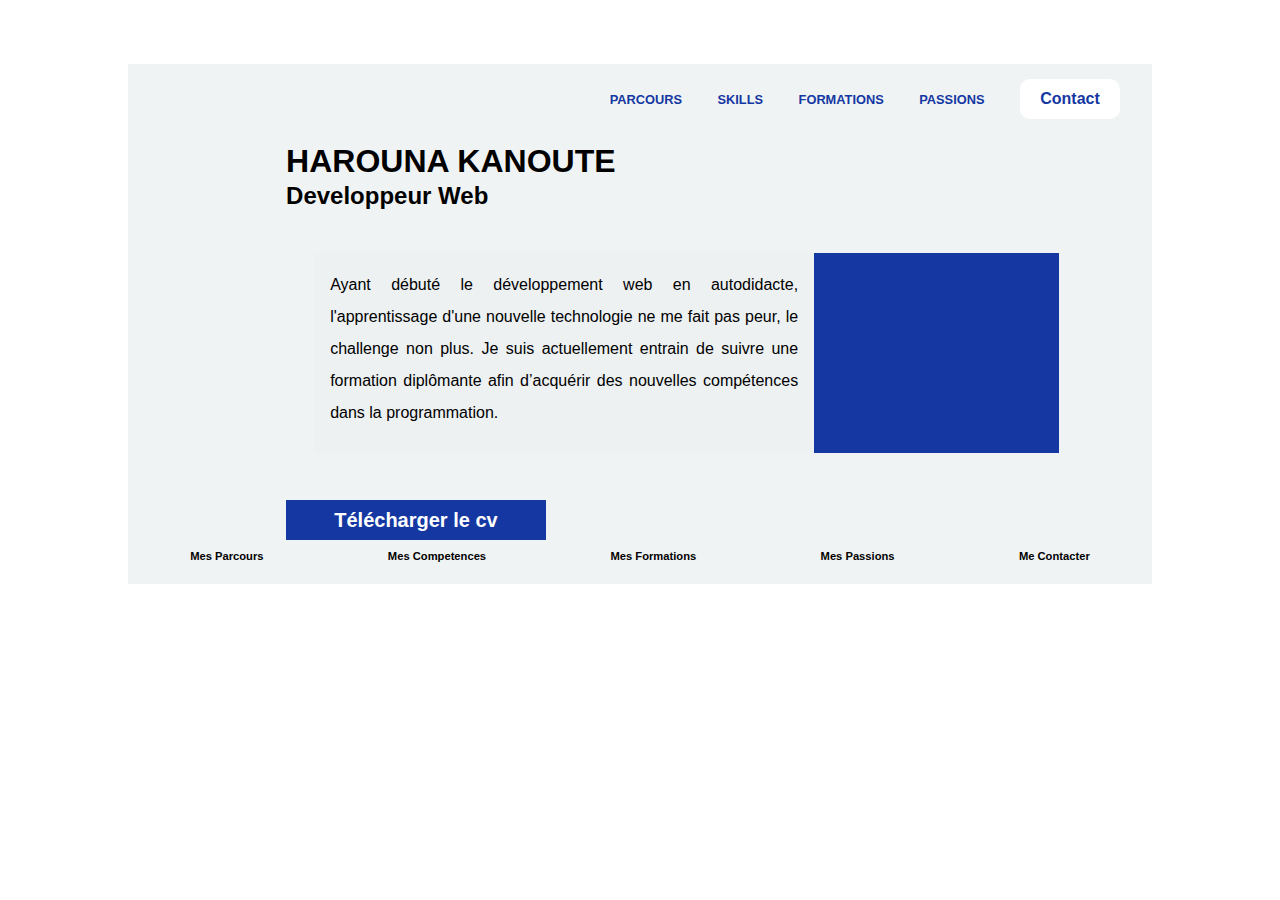
==== index.html @ 9f1d83db "Add files via upload" ====
<!DOCTYPE html>
<html lang="fr">
    <head>
        <meta charset="UTF-8">
        <meta name="viewport" content="width=device-width, initial-scale=1.0">
        <meta http-equiv="X-UA-Compatible" content="ie=edge">
        <link rel="stylesheet" href="style.css">
        <link rel="stylesheet" href="media-query.css">
        <script src="https://code.jquery.com/jquery-3.4.1.min.js" integrity="sha256-CSXorXvZcTkaix6Yvo6HppcZGetbYMGWSFlBw8HfCJo=" crossorigin="anonymous"></script>
        <title>H@rouna Kanoute</title>
        <script src="jquery-3.4.1.min.js"></script>
    </head>
    <body>
        <div id="content-principal">
            <main>
                <header>
                    <a href="index.html" id="logo">HR</a>
                    <div id="menu">
                        <div id="menu-content">
                            <nav class="nav">
                                <ul>
                                    <li><a href="index.html" class="home"></a></li>
                                    <li><a href="#parcours" class="parcours">Parcours</a></li>
                                    <li><a href="skills.html">Skills</a></li>
                                    <li><a href="formation.html" class="formation">Formations</a></li>
                                    <li><a href="passions.html" class="passion" >Passions</a></li>
                                    <button class="contact"><a href="contact.html">Contact</a></button>
                                </ul>
                                <div class="menu-socio">
                                    <a href="#"><img src="asset/facebook.png" alt="logo facebook"/></a>
                                    <a href="https://www.linkedin.com/in/harouna-k/" target="_blank"><img src="asset/link.png" alt="logo linkdine"/></a>
                                    <a href="#"><img src="asset/instant.png" alt="logo instangram"/></a>
                                    <a href="https://github.com/harouna-kanoute" target="blank"><img src="asset/github (1).png" alt="logo github"/></a>
                                </div>
                            </nav>
                        </div>
                        <button id="menu-button">&#9776;</button>
                        <div id="menu-sidebar">
                            <div id="menu-sidebar-header"><img src="asset/mon-img.png" alt="ma photo"></div>
                            <div id="menu-sidebar-body"></div>
                        </div>
                        <div id="menu-overlay"></div>
                    </div>
                </header>

                <!----------------------------------------------------------CONTENTE-------------------------------------->
                
                <div id="content-block">
                    <div class="block-home">
                        <div class="socio">
                            <a href="https://www.linkedin.com/in/harouna-k/" target="blank"><img src="logo/logo-linkedin.png" alt=""></a>
                            <a href="" target="blank"><img src="logo/logo-github.png" alt=""></a>
                            <a href="" target="blank"><img src="logo/logo-facebook.png" alt=""></a>
                        </div>
                        <div class="content-about">
                            <h1>HAROUNA KANOUTE</h1>
                            <h2>Developpeur Web</h2>

                            <div id="content-principal">
                                <div class="content-section firstsection">
                                    <div class="sectionParagraphe">
                                        <p class="para">
                                            Ayant débuté le développement web en autodidacte, l'apprentissage d'une nouvelle technologie ne me fait pas peur, le challenge non plus. Je suis actuellement entrain de suivre une formation diplômante afin d’acquérir des nouvelles compétences dans la programmation.
                                        </p>
                                    </div>
                                    <div class="nextBtn">
                                        <a class="firstfleche" href="#"><img src="logo/icons8-flèche-droite-50.png" alt=""></a>
                                    </div>
                                </div>

                                <div class="content-section secondsection">
                                    <div class="nextBtn">
                                        <a class="secondfleche" href="#"><img src="logo/icons8-flèche-gauche-50.png" alt=""></a>
                                    </div>
                                    <div class="sectionParagraphe">
                                        <p class="para">
                                            Mes diverses expériences professionnelles passées m'ont appris l'autonomie, la proactivité et le goût du travail. Engagé pour mon prochain, j'ai également pu présider une association de développement local et développé des projets de lutte contre le décrochage scolaire.
                                        </p>
                                    </div>
                                </div>
                            </div>

                            <div class="content-btn">
                                <button class="btn downloag"><a href="document/CV.pdf" target="blank">Télécharger le cv</a></button>
                            </div>
                        </div>
                        <div class="content-img">
                            <img src="asset/homme.png" alt="">
                        </div>
                    </div>
                </div>
                            
                <!----------------------------------------------------------CONTENTE-------------------------------------->

                <!----------------------------------------------------------SECTION PAGE-------------------------------------->

                <div class="content-page">
                    <div class="parcours block-page">
                        <img src="asset/for1.png" alt="">
                        <h3>Mes Parcours</h3>
                    </div>
                    <div class="skills block-page">
                        <img src="asset/for1.png" alt="">
                        <h3>Mes Competences</h3>
                    </div>
                    <div class="formation block-page">
                        <img src="asset/for1.png" alt="">
                        <h3>Mes Formations</h3>
                    </div>
                    <div class="passion block-page">
                        <img src="asset/for1.png" alt="">
                        <h3>Mes Passions</h3>
                    </div>
                    <div class="contact block-page">
                        <img src="asset/for1.png" alt="">
                        <h3>Me Contacter</h3>
                    </div>
                </div>
                
                <!----------------------------------------------------------SECTION PAGE-------------------------------------->

            </main>
        </div>
        
        <script src="script.js"></script>
    </body>
</html>
---- style.css ----
* {
  box-sizing: border-box;
  margin: 0;
  padding: 0;
}


body {
  margin: 0;
  font-family: "Futura", Helvetica, sans-serif;
  background: url('asset/tropical-palm-trees-beach-ocean-desktop.jpg');
  background-size: cover;
  background-repeat: no-repeat;
  box-sizing: border-box;
}
main{
  height: 520px;
  box-sizing: border-box;
}
h1, h2{
  margin-top: 15px;
  margin-left: 65px;
  line-height: 20px;
}
p{
  line-height: 20px;
}
#content-principal{
  width: 80%;
  height: 60%;
  margin: 5% 10% 5% 10%;
  background: rgba(236, 240, 241,0.8);
}

html {
  box-sizing: border-box;
}
  
*,
*:before,
*:after {
  box-sizing: inherit;
  padding: 0;
  margin: 0;
  list-style: none;
  text-decoration: none;
}

/*------------------------------------------------------MENU------------------------------------------------------------*/
  
header {
  text-transform: uppercase;
  padding: 16px 0 16px 32px;
  font-size: 0.8em;
  /*box-shadow: 0 1px 16px rgba(0, 0, 0, .4);*/
  display: flex;
  justify-content: space-between;
  align-items: center;
  height: 8vh;
  width: 100%;
  margin: 0;
  /*background: #1437A2;*/
}

#logo, nav, li {
  display: inline-block;
  margin-right: 2.5em;
  font-weight: bold;
}

#logo {
  font-size: 3em;
  vertical-align: center;
  color: white;
  background: url('asset/tropical-palm-trees-beach-ocean-desktop.jpg') no-repeat;
  -webkit-background-clip: text;
  -webkit-text-fill-color: transparent;
}

nav {
  display: inline-block;
  line-height: 48px;
  vertical-align: top;
}

nav ul li a{
  color: #1437A2;
  font-weight: bold;
}

li a, .button {
  text-decoration: none;
  color: #333;
}

.button {
  text-transform: uppercase;
  float: right;
  margin-top: -16px;
  line-height: 84px;
  height: 84px;
  text-decoration: none;
  padding: 0 16px;
}

#global {
  position: absolute;
  z-index: -10;
  top: 0;
  width: 100%;
  height: 100%;
  background: url(images/background.png) center;
  background-size: cover;
}


#menu, #menu-content {
  display: inline;
}

#menu-button {
  display: none;
  cursor: pointer;
  background: none;
  border: none;
  font-size: 30px;
  vertical-align: top;
  padding: 0;
  line-height: 47px;
  float: right;
  margin-right: 32px;
}

#menu-overlay {
  display: none;
  position: fixed;
  z-index: 10;
  top: 0;
  left: 0;
  width: 100%;
  height: 100%;
  background-color: rgba(0, 0, 0, .4);
}

#menu-sidebar {
  display: none;
  position: fixed;
  width: 70%;
  z-index: 20;
  height: 100%;
  top: 0;
  left: 0;
  background-color: #FFF;
  overflow-y: auto;
  transform: translateX(-100%); /* placer à -100 du page*/
  transition: transform .2s ease-out;/* durée de transition*/
}

#menu-sidebar li {
  display: block; /*afficher en block*/
}

#menu-sidebar-header {
  background-color: #7ed6df;
  background-size: cover;
  height: 128px;
  display: flex;
  justify-content: center; /*centrer les contenus*/
  align-items: center; /*centrer les contenus*/
}

#menu-sidebar-header img{
  width: 120px; /* definir la largeur*/
  height: 120px;/*definir la hauteur*/
  border-radius: 100%; /*arrondir le bordure*/
}

#menu-sidebar-body {
  padding: 16px 8px; /*definir une marge interieur*/
}

#menu-sidebar-body .button {
  margin-top: 16px; /*ajouter une marge en haut*/
  text-align: center;
  float: none; /*cacher le bouton*/
  display: block;/*affiche en block*/
  height: auto;
  line-height: inherit; /*espace entre les lignes*/
  padding: 10px;
}

.menu-socio{
  display: none; /*cacher les elements*/
}
nav ul button{
  background: white;
  width: 100px;
  height: 40px;
  border: none;
  border-radius: 10px;
}
nav ul button:hover{
  background: green;
  width: 105px;
  height: 40px;
  border: none;
  border-radius: 10px;
  transition: 3s;
}
nav ul button a{
  font-size: 1.2em;
  font-weight: bold;
  color: #1437A2;
}
/*------------------------------------------------------MENU------------------------------------------------------------*/
  
    
/*------------------------------------------------------home------------------------------------------------------------*/

.block-home{
  box-sizing: border-box;
  display: flex;
  flex-direction: row;
  justify-content: space-around;
  align-items: center;
}
.content-img img{
  width: 70%;
}
.content-about{
  width: 100%;
  display: flex;
  flex-direction: column;
  justify-content: center;
}
.socio{
  width: 10%;
  display: flex;
  flex-direction: column;
  justify-content: space-around;
  align-items: center;
}
.socio img{
  width: 30%;
  margin: 10px;
}
.content-btn{
  display: flex;
  flex-direction: row;
  margin-left: 65px;
  
}
.btn{
  width: 30%;
  height: 40px;
  margin-right: 20px;
  margin-top: 1px;
  border: 0;
  border-radius:  0px;
  font-weight: bold;
  color:white;
  background-color: #1437A2;
}
.btn a{
  color: white;
  text-decoration: none;
  font-weight: bold;
  font-size: 1.5em;
}
.content-section{
  display: flex;
  flex-direction: row;
  justify-content: space-around;
}
.content-section .nextBtn{
  background: #1437A2;
  display: flex;
  justify-content: center;
  align-items: center;
  width: 70%; 
  margin-top: 0;
}
.nextBtn:hover{
  width: 70px;
  display: flex;
  justify-content: center;
  align-items: center;
  transition-delay: 10s;
}
.sectionParagraphe{
  margin: 0;

}
.sectionParagraphe p{
  line-height: 2em;
  text-align: justify;
  padding: 1em;
  background: none;

}
/*------------------------------------------------------home------------------------------------------------------------*/

.content-page{
  display: flex;
  flex-direction: row;
  justify-content: space-around;
  align-items: center;
  margin-top: 5px;
}
.block-page{
  display: flex;
  flex-direction: column;
  justify-content: center;
  align-items: center;
  margin: 5px;
}
.block-page h3{
  font-size: 0.7em;
}
.block-page img{
  width: 30%;
  border-radius: 100%;
}


/*------------------------------------------------------home------------------------------------------------------------*/


/*------------------------------------------------------Parcours------------------------------------------------------------*/
#content-parcours{
  display: flex;
  flex-direction: column;
  justify-content: center;
  margin: 20px;
}
#content-parcours main{
  display: flex;
  flex-direction: row;
  justify-content: space-around;
}
#content-parcours a{
  margin: 20px;
  font-weight: bold;
}
---- media-query.css ----
@media screen and (max-width: 731px) {
    #menu-content {
        display: none;   /* pour cacher la barre de navigation*/
    }

    #menu-button, #menu-sidebar,
    .menu-activated #menu-overlay {
        display: block; /* afficher le menu en block*/
    }

    .menu-activated #menu-sidebar {
        transform: translateX(0);
    }
    #container-pricipal{
        display: flex;
        flex-direction: row;
    }
    li a, .button {
    text-decoration: none; /* enlever les soulignement */
    color: #535c68;
    }

    .menu-socio{
        display: flex;
        flex-direction: row;
        justify-content: center;
        align-items: center;
    }

    .menu-socio img{   
        width: 50px;
        height: 50px;
    }

    aside{
        display: none; /*masquer l'aside*/
    }

    body{
        background: url('asset/background3.png');
        background-size: cover;
        background-repeat: no-repeat;
    }
    main{
        margin: 0px;
        width: 100%;
        background: rgba(236, 240, 241,0.8);
    }

    /*------------------------------------------------------MENU------------------------------------------------------------*/

    /*------------------------------------------------------MENU------------------------------------------------------------*/
    #content-block{
        margin-top: 40px;
    }
    .head-section{
        display: flex;
        flex-direction: column;
        justify-content: space-between;
    }
    .head-section h1{
        font-size: 1.5em;
        margin: 20px auto 5px 10px;
        text-align: justify;
        padding: 10px;
    }
    .head-section h2{
        font-size: 1.5em;
        margin: 20px auto 5px 10px;
        text-align: justify;
        padding: 10px;
        color: azure;
    }
    .block-section{
        display: flex;
        flex-direction: column;
        justify-content: space-between;
        padding: 10px
    }
    
    .block-section section{
        margin: 10px;
    }
    .block-section section p{
        line-height: 30px;
        text-align: justify;
    }
    .content-section{
        background: whitesmoke;
        padding: 10px;
        border-radius: 10px;
    }
}  

/*---------------------------------------------fgf--------------------------*/


@media screen and (max-width: 1024px) {

    #menu-content {
        display: none;   /* pour cacher la barre de navigation*/
    }

    #menu-button, #menu-sidebar,
    .menu-activated #menu-overlay {
        display: block; /* afficher le menu en block*/
    }

    .menu-activated #menu-sidebar {
        transform: translateX(0);
    }
    #container-pricipal{
        display: flex;
        flex-direction: row;
    }
    
    li a, .button {
    text-decoration: none; /* enlever les soulignement */
    color: #535c68;
    }

    .menu-socio{
        display: flex;
        flex-direction: row;
        justify-content: center;
        align-items: center;
    }

    .menu-socio img{   
        width: 30px;
        height: 30px;
        margin-right: 1.5em;
    }
}
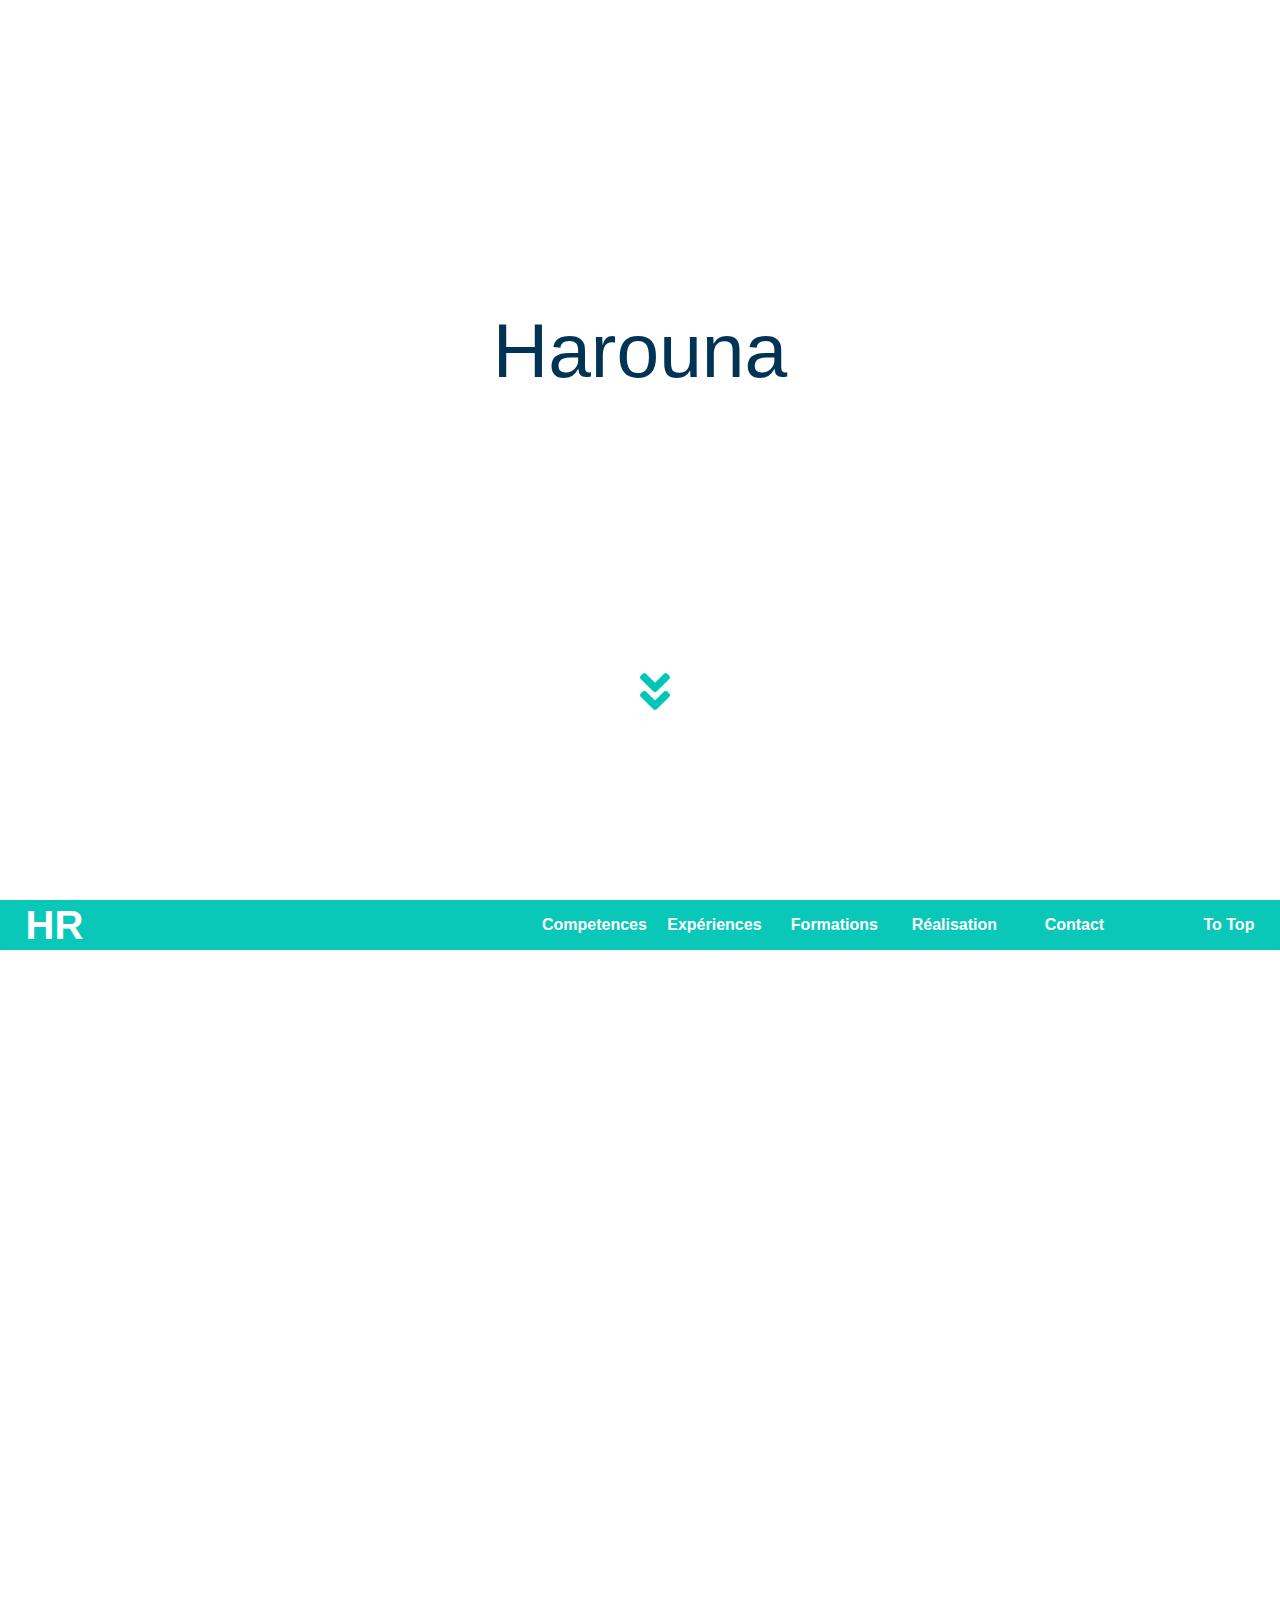
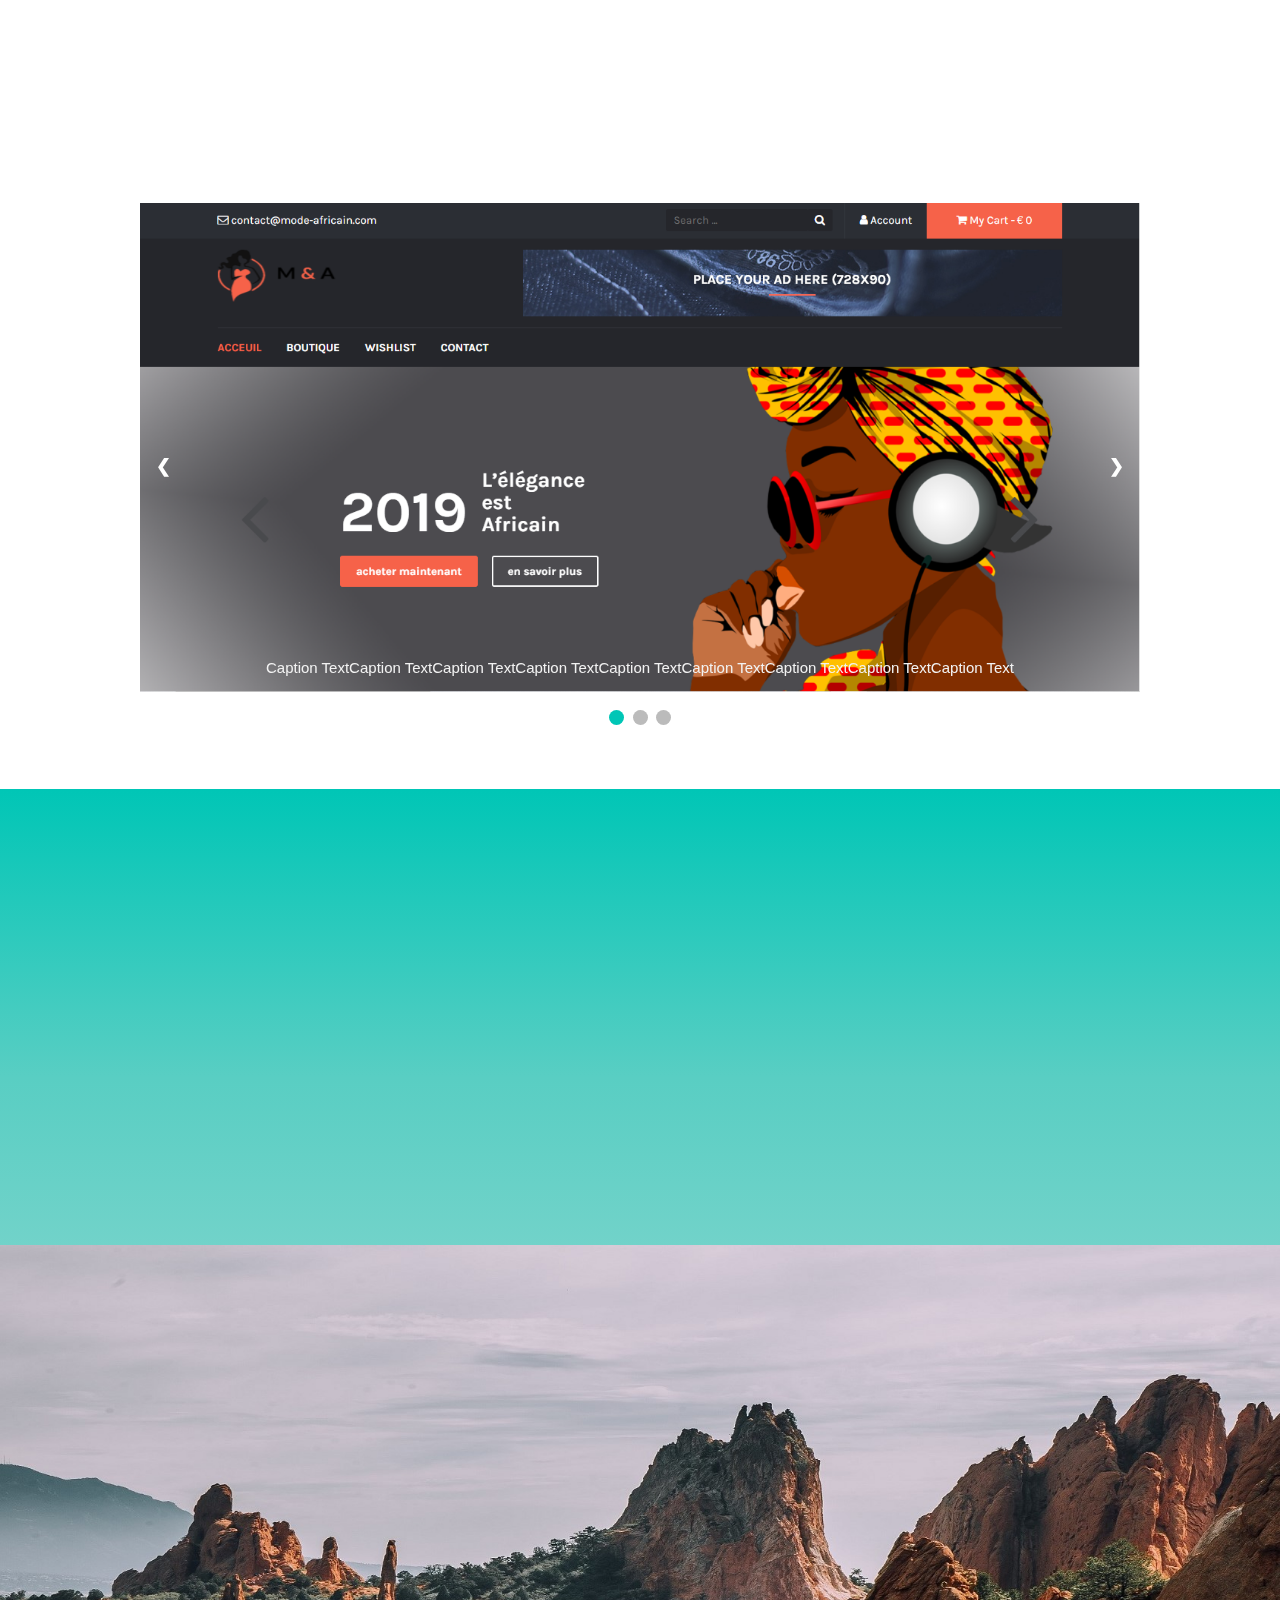
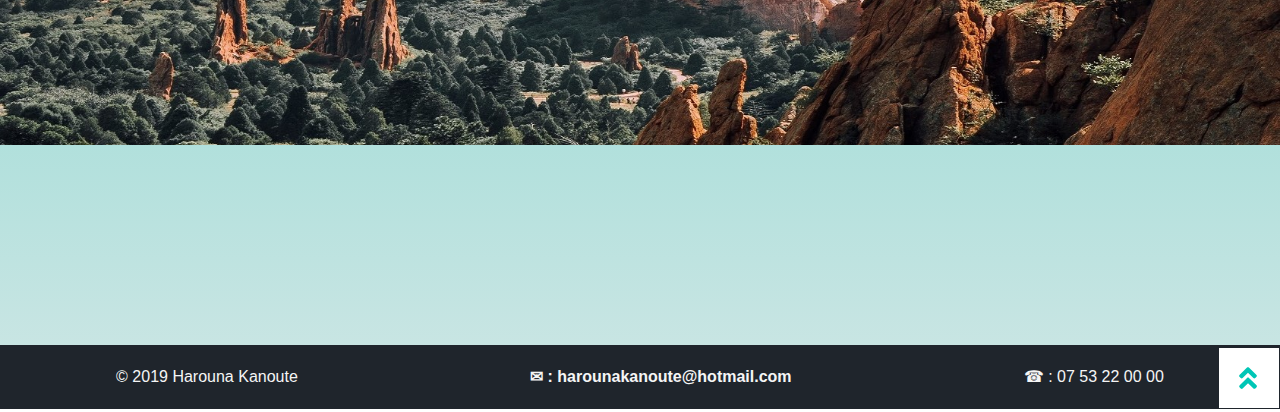
==== commit 9f13832d: "new version" ====
--- a/index.html
+++ b/index.html
@@ -4,124 +4,327 @@
         <meta charset="UTF-8">
         <meta name="viewport" content="width=device-width, initial-scale=1.0">
         <meta http-equiv="X-UA-Compatible" content="ie=edge">
-        <link rel="stylesheet" href="style.css">
-        <link rel="stylesheet" href="media-query.css">
+        <link rel="stylesheet" href="css/style.css">
+        <link rel="stylesheet" href="css/madia-query.css">
+        <link href="https://unpkg.com/aos@2.3.1/dist/aos.css" rel="stylesheet">
         <script src="https://code.jquery.com/jquery-3.4.1.min.js" integrity="sha256-CSXorXvZcTkaix6Yvo6HppcZGetbYMGWSFlBw8HfCJo=" crossorigin="anonymous"></script>
-        <title>H@rouna Kanoute</title>
+        <script src="https://cdn.jsdelivr.net/npm/vue/dist/vue.js"></script>
         <script src="jquery-3.4.1.min.js"></script>
+        <title>Harouna Kanoute</title>
     </head>
-    <body>
-        <div id="content-principal">
-            <main>
-                <header>
-                    <a href="index.html" id="logo">HR</a>
-                    <div id="menu">
-                        <div id="menu-content">
-                            <nav class="nav">
-                                <ul>
-                                    <li><a href="index.html" class="home"></a></li>
-                                    <li><a href="#parcours" class="parcours">Parcours</a></li>
-                                    <li><a href="skills.html">Skills</a></li>
-                                    <li><a href="formation.html" class="formation">Formations</a></li>
-                                    <li><a href="passions.html" class="passion" >Passions</a></li>
-                                    <button class="contact"><a href="contact.html">Contact</a></button>
-                                </ul>
-                                <div class="menu-socio">
-                                    <a href="#"><img src="asset/facebook.png" alt="logo facebook"/></a>
-                                    <a href="https://www.linkedin.com/in/harouna-k/" target="_blank"><img src="asset/link.png" alt="logo linkdine"/></a>
-                                    <a href="#"><img src="asset/instant.png" alt="logo instangram"/></a>
-                                    <a href="https://github.com/harouna-kanoute" target="blank"><img src="asset/github (1).png" alt="logo github"/></a>
-                                </div>
-                            </nav>
-                        </div>
-                        <button id="menu-button">&#9776;</button>
-                        <div id="menu-sidebar">
-                            <div id="menu-sidebar-header"><img src="asset/mon-img.png" alt="ma photo"></div>
-                            <div id="menu-sidebar-body"></div>
-                        </div>
-                        <div id="menu-overlay"></div>
-                    </div>
-                </header>
-
-                <!----------------------------------------------------------CONTENTE-------------------------------------->
+    <body>  
+        <header id="header">
+            <div class="name headerPropos">
+                <h1 data-aos="fade-up" data-aos-offset="300">Harouna</h1>
+                <p data-aos="fade-up" data-aos-offset="200">Developpeur Application Web <br> Front End</p>
+                <a href="#scrollToNav"><img src="icones/Vector.png" alt=""></a>
+            </div>
+        </header>
+        
+        <nav class="navbar one-page-nav" id="scrollToNav">
+            <nav class="wrapper">
+                <div class="logo"><a href="index.html">HR</a></div><!-- Logo -->
+                <input type="checkbox" id="menu-toggle">
+                <label for="menu-toggle" class="label-toggle"></label>
+                </input>
+                <ul id="navigation" class="nav" >            
+                    <a href="#competence" data-scroll="services"><li>Competences</li></a>
+                    <a href="#experience" data-scroll="about"><li>Expériences</li></a>
+                    <a href="#formation" data-scroll="testimonials"><li>Formations</li></a>
+                    <a href="#realistation" data-scroll="testimonials"><li>Réalisation</li></a>
+                    <a href="#contact" data-scroll="contact"><li>Contact</li></a>
+                    <a href="#header"><li class="to-top">To Top</li></a>
+                </ul>
+            </nav>
+        </nav>        
+<!----------------------------------------------------------------------------------------------------------------->
+
+<!----------------------------------------------------------------------------------------------------------------->      
+        
+        <main>
+            <section class="section1">
+                <h2 data-aos="zoom-in" data-aos-offset="100" data-aos-easing="ease-in-sine">A Propos</h2>
+                <div class=" apropos"> 
+                    <div class="profilImg" data-aos="fade-right" data-aos-offset="300" data-aos-easing="ease-in-sine">
+                        <img class="img" src="Asset/imgprofil.jpg" alt="">
+                    </div>
+                    <div data-aos="fade-left" data-aos-offset="300" data-aos-easing="ease-in-sine">
+                        <p>
+                            Ayant débuté le développement web en autodidacte, l'apprentissage d'une nouvelle technologie ne me fait pas peur, le challenge non plus.
+
+                            Actuellement en formation afin de professionnaliser mes compétences, mes expériences passées m'ont appris l'autonomie, la proactivité et le goût du travail.
+                                    
+                            Engagé, j'ai également présidé une association de développement local et développé des projets de lutte contre le décrochage scolaire. 
+                        </p>
+                        <div class="btnContent">
+                            <a href="#contact">Contact</a>
+                            <a href="#contact">Telecharger mon cv</a>
+                        </div>
+                    </div>
+                </div>
+            </section>
+<!----------------------------------------------------------------------------------------------------------------->
+
+<!----------------------------------------------------------------------------------------------------------------->               
+            <section id="competence" class="section2" data-aos="fade-up" data-aos-offset="200">
+                <h2 data-aos="zoom-in" data-aos-offset="100" data-aos-easing="ease-in-sine">Competences</h2>
+                <div class="block-competences">
+                    <div class="front competences" data-aos="fade-right" data-aos-offset="400" data-aos-easing="ease-in-sine">
+                        <img src="icones/front1 (1).gif" alt="">
+                        <div class="competences-text">
+                            <h3>Language</h3>
+                            <span>Html / Css</span><br>
+                            <span>Css</span><br>
+                            <span>JavaScript</span><br>
+                        </div>
+                    </div>
+                    <div class="design competences" data-aos="fade-up" data-aos-offset="100" data-aos-easing="ease-in-sine">
+                        <img src="icones/front1 (2).gif" alt="">
+                        <div class="competences-text">
+                            <h3>Framework / Librairie</h3>
+                            <span>jQuery</span><br>
+                            <span>Vuejs</span><br>
+                            <span>Bootstrap</span><br>
+                            
+                        </div>
+                    </div>
+                    <div class="outils competences" data-aos="fade-left" data-aos-offset="200" data-aos-easing="ease-in-sine">
+                        <img src="icones/outil1.gif" alt="">
+                        <div class="competences-text">
+                            <h3>Outils / Design</h3>
+                            <span>Photoshop</span><br>
+                            <span>Illustrator</span><br>
+                            <span>Figma</span><br>
+                            <span>Git / Github</span><br>
+                        </div>
+                    </div>
+                </div>
+            </section>
+<!----------------------------------------------------------------------------------------------------------------->
+
+<!----------------------------------------------------------------------------------------------------------------->           
+              
+            <section class="section8" id="experience">
+                <h2 data-aos="zoom-in" data-aos-offset="100" data-aos-easing="ease-in-sine">Experiences</h2>
+                <div class="containerCard">
+                    <div class="card2" data-aos="fade-right" data-aos-offset="300" data-aos-easing="ease-in-sine">
+                        <div class="entrepriseInfo">
+                            <h2>Bakhtech</h2>
+                            <p>Stage <span>11 mars - 11 mai 2019</span></p>
+                            <img src="" alt="">
+                            <a href="#">Visitez</a>
+                        </div>
+                        <div class="description">
+                            <p>
+                                Découverte de l'accessibilité Numérique.
+                                Création des sites vitrines, site de vente ligne pour <br> <a href="https://bakhtech.com/" target="blank">Bakhtech</a> <br> <a href="http://dysso.org/" target="blank">Dysso</a> <br> <a href="http://tyresias.fr" target="blank">Tyresias</a> <br><a href="https://www.umoja-shoes.com/" target="blank">Umoja</a>.
+                                
+                            </p>
+                            
+                        </div>
+                    </div>
+                    
+                    <div class="card2" data-aos="fade-left" data-aos-offset="300" data-aos-easing="ease-in-sine">
+                        <div class="entrepriseInfo">
+                            <h2>Nmf Immobilier</h2>
+                            <p>Agent Immobilier <span> Avril 2013 - Aout 2017</span></p>
+                            <img src="" alt="">
+                            <a href="#">Visitez</a>
+                        </div>
+                        <div class="description">
+                            <p>
+                                Réalisation d'un site de vente en ligne pour l'entreprise polonaise KVO Group.
+                                -> Visiter le site.
+                                Spécialisé dans la vente de produits pour bébé.
+                                Site réalisé grâce à Prestashop.
+                                Refonte complète d'un ancien site (design, logo, nom, produits...), import des produits, mise en place des modules de paiement, gestion de la base de données.
+                                Création d'images sous photoshop, retouches, mise en page soignée, respect du thème demandé dans le cahier des charges (couleurs rose et bleue, une vue d'ensemble avec beaucoup de couleurs et pas de surcharge).
+                            </p>
+                            
+                        </div>
+                    </div>
+                </div>
+
+                <div class="containerCard">
+                    <div class="card2" data-aos="fade-right" data-aos-offset="300" data-aos-easing="ease-in-sine">
+                        <div class="entrepriseInfo">
+                            <h2>Studio B5</h2>
+                            <p>Stage <span>11 mars - 11 mai 2019</span></p>
+                            <img src="" alt="">
+                            <a href="#">Visitez</a>
+                        </div>
+                        <div class="description">
+                            <p>Le Lorem Ipsum est simplement du faux texte employé dans la composition et la mise en page avant impression. Le Lorem Ipsum est le faux texte standard de l'imprimerie depuis les années 1500, quand un imprimeur anonyme assembla ensemble des morceaux de texte pour réaliser un livre spécimen de polices de texte.</p>
+                            
+                        </div>
+                    </div>
+                    
+                    <div class="card2" data-aos="fade-left" data-aos-offset="300" data-aos-easing="ease-in-sine">
+                        <div class="entrepriseInfo">
+                            <h2>Agent de saisie</h2>
+                            <p>Stage <span>11 mars - 11 mai 2019</span></p>
+                            <img src="" alt="">
+                            <a href="#">Visitez</a>
+                        </div>
+                        <div class="description">
+                            <p>Le Lorem Ipsum est simplement du faux texte employé dans la composition et la mise en page avant impression. Le Lorem Ipsum est le faux texte standard de l'imprimerie depuis les années 1500, quand un imprimeur anonyme assembla ensemble des morceaux de texte pour réaliser un livre spécimen de polices de texte.</p>
+                            
+                        </div>
+                    </div>
+                </div>
+            </section>
+<!----------------------------------------------------------------------------------------------------------------->
+
+<!----------------------------------------------------------------------------------------------------------------->
+
+            <section class="section7" id="formation">
+                <h2 data-aos="zoom-in" data-aos-offset="100" data-aos-easing="ease-in-sine">Formations</h2>
+                <div class="block-section experience">
+                    <div class="card" data-aos="fade-up" data-aos-offset="100" data-aos-easing="ease-in-sine">
+                        <div>
+                        <img src="icones/formation1.svg" alt="">
+                        </div>
+                        <div class="formation">
+                            <span>Novembre 2018</span>
+                            <span>Juin 2019</span>
+                            <h3>Developpeur Application Web / <strong>CNAM</strong> </h3>
+                            <strong>BAC+1</strong>
+                            <p>Lorem ipsum dolor sit amet consectetur adipisicing elit.</p>
+                        </div>
+                    </div>
+
+                    <div class="card" data-aos="fade-up" data-aos-offset="200" data-aos-easing="ease-in-sine">
+                        <div>
+                            <img src="icones/formation2.svg" alt="">
+                        </div>
+                        <div class="formation">
+                            <span>Septembre 2018</span>
+                            <span>Octobre 2018</span>
+                            <h3>Developpeur Web / SIMPLON</h3>
+                            <strong>ATTESTATION</strong>
+                            <p>Html / Css</p>
+                            <p>Photoshop</p>
+                            <p>Illustrator</p>
+                            <p>Scatch</p>
+                        </div>
+                    </div>
+                    
+                    <div class="card" data-aos="fade-up" data-aos-offset="300" data-aos-easing="ease-in-sine">
+                        <div>
+                            <img src="icones/formation3.svg" alt="">
+                        </div>
+                        <div class="formation">
+                            <span>Avril 2010</span>
+                            <span>Juin 2010</span>
+                            <h3>Mise à Niveau / CLEA</h3>
+                            <strong>ATTESTATION</strong>
+                            <p>Français</p>
+                            <p>Mathematique</p>
+                        </div>
+                    </div>
+                    
+                    <div class="card" data-aos="fade-up" data-aos-offset="400" data-aos-easing="ease-in-sine">
+                        <div>
+                            <img src="icones/formation4.svg" alt="">
+                        </div>
+                        <div class="formation">
+                            <span>Avril 2010</span>
+                            <span>Juin 2010</span>
+                            <h3>Bureautique / CCGD</h3>
+                            <strong>ATTESTATION</strong>
+                            <p>Word</p>
+                            <p>Excel</p>
+                            <p>PowerPoint</p>
+                        </div>
+                    </div>
+                </div>
+            </section>
+<!----------------------------------------------------------------------------------------------------------------->
+
+<!----------------------------------------------------------------------------------------------------------------->
+            <section id="realistation" class="section5">
+                <h2 data-aos="zoom-in" data-aos-offset="100" data-aos-easing="ease-in-sine">REALISATIONS</h2>
+                            
+                <div class="slideshow-container">
+
+                    <div class="mySlides fade">
+                        <div class="numbertext">1 / 3</div>
+                        <img src="Asset/mode-africa.png" style="width:100%">
+                        <div class="text">Caption TextCaption TextCaption TextCaption TextCaption TextCaption TextCaption TextCaption TextCaption Text</div>
+                    </div>
+                    
+                    <div class="mySlides fade">
+                        <div class="numbertext">2 / 3</div>
+                        <img src="Asset/lefalaf.png" style="width:100%">
+                        <div class="text">Caption Two</div>
+                    </div>
+                    
+                    <div class="mySlides fade">
+                        <div class="numbertext">3 / 3</div>
+                        <img src="Asset/nike.png" style="width:100%">
+                        <div class="text">Caption Three</div>
+                    </div>
+                    
+                    <a class="prev" onclick="plusSlides(-1)">&#10094;</a>
+                    <a class="next" onclick="plusSlides(1)">&#10095;</a>
+                    
+                </div>
+                <br>
                 
-                <div id="content-block">
-                    <div class="block-home">
-                        <div class="socio">
-                            <a href="https://www.linkedin.com/in/harouna-k/" target="blank"><img src="logo/logo-linkedin.png" alt=""></a>
-                            <a href="" target="blank"><img src="logo/logo-github.png" alt=""></a>
-                            <a href="" target="blank"><img src="logo/logo-facebook.png" alt=""></a>
-                        </div>
-                        <div class="content-about">
-                            <h1>HAROUNA KANOUTE</h1>
-                            <h2>Developpeur Web</h2>
-
-                            <div id="content-principal">
-                                <div class="content-section firstsection">
-                                    <div class="sectionParagraphe">
-                                        <p class="para">
-                                            Ayant débuté le développement web en autodidacte, l'apprentissage d'une nouvelle technologie ne me fait pas peur, le challenge non plus. Je suis actuellement entrain de suivre une formation diplômante afin d’acquérir des nouvelles compétences dans la programmation.
-                                        </p>
-                                    </div>
-                                    <div class="nextBtn">
-                                        <a class="firstfleche" href="#"><img src="logo/icons8-flèche-droite-50.png" alt=""></a>
-                                    </div>
-                                </div>
-
-                                <div class="content-section secondsection">
-                                    <div class="nextBtn">
-                                        <a class="secondfleche" href="#"><img src="logo/icons8-flèche-gauche-50.png" alt=""></a>
-                                    </div>
-                                    <div class="sectionParagraphe">
-                                        <p class="para">
-                                            Mes diverses expériences professionnelles passées m'ont appris l'autonomie, la proactivité et le goût du travail. Engagé pour mon prochain, j'ai également pu présider une association de développement local et développé des projets de lutte contre le décrochage scolaire.
-                                        </p>
-                                    </div>
-                                </div>
-                            </div>
-
-                            <div class="content-btn">
-                                <button class="btn downloag"><a href="document/CV.pdf" target="blank">Télécharger le cv</a></button>
-                            </div>
-                        </div>
-                        <div class="content-img">
-                            <img src="asset/homme.png" alt="">
-                        </div>
-                    </div>
-                </div>
-                            
-                <!----------------------------------------------------------CONTENTE-------------------------------------->
-
-                <!----------------------------------------------------------SECTION PAGE-------------------------------------->
-
-                <div class="content-page">
-                    <div class="parcours block-page">
-                        <img src="asset/for1.png" alt="">
-                        <h3>Mes Parcours</h3>
-                    </div>
-                    <div class="skills block-page">
-                        <img src="asset/for1.png" alt="">
-                        <h3>Mes Competences</h3>
-                    </div>
-                    <div class="formation block-page">
-                        <img src="asset/for1.png" alt="">
-                        <h3>Mes Formations</h3>
-                    </div>
-                    <div class="passion block-page">
-                        <img src="asset/for1.png" alt="">
-                        <h3>Mes Passions</h3>
-                    </div>
-                    <div class="contact block-page">
-                        <img src="asset/for1.png" alt="">
-                        <h3>Me Contacter</h3>
+                <div style="text-align:center">
+                    <span class="dot" onclick="currentSlide(1)"></span> 
+                    <span class="dot" onclick="currentSlide(2)"></span> 
+                    <span class="dot" onclick="currentSlide(3)"></span> 
+                </div>
+            </section>
+<!----------------------------------------------------------------------------------------------------------------->
+
+<!----------------------------------------------------------------------------------------------------------------->            
+            <section class="section6" id="contact">
+                <h2 data-aos="zoom-in" data-aos-offset="100" data-aos-easing="ease-in-sine">Contact</h2>
+                <div class="entronsContact">
+                    <P data-aos="zoom-in" data-aos-offset="150" data-aos-easing="ease-in-sine">Je suis disponible pour toute réalisation d'un projet ou pour la collaboration à celui-ci.
+                    </P>
+                    <a data-aos="zoom-in" data-aos-offset="200" data-aos-easing="ease-in-sine"  href="#form">Contactez moi</a>
+                </div>
+                <div class="formulaire" id="form">
+                    <form action="" method="post" data-aos="zoom-in" data-aos-offset="100" data-aos-easing="ease-in-sine">
+                        <input type="text" placeholder="Prenom et Nom">
+                        <input type="email" name="" id="" placeholder="Email">
+                        <textarea name="" id="" cols="30" rows="10" placeholder="Tapez votre message"></textarea>
+                        <input class="submit" type="submit" value="Envoyer ">
+                    </form>
+                    <div class="">
+
                     </div>
                 </div>
                 
-                <!----------------------------------------------------------SECTION PAGE-------------------------------------->
-
-            </main>
-        </div>
+                <div class="followMe">
+                    <a data-aos="zoom-in" data-aos-offset="100" data-aos-easing="ease-in-sine" href="https://www.linkedin.com/in/harouna-k/"><img class="iconSocio" src="Asset/linkedin.png" alt="logo linkedin"></a>
+                    <a data-aos="zoom-in" data-aos-offset="120" data-aos-easing="ease-in-sine" href="https://github.com/harouna-kanoute" target="blank"><img class="iconSocio" src="Asset/github1.svg" alt="logo github"></a>
+                    <a data-aos="zoom-in" data-aos-offset="140" data-aos-easing="ease-in-sine" href="https://www.instagram.com/?hl=fr" target="blank"><img class="iconSocio" src="Asset/instagram1.png" alt="logo instagram"></a>
+                    <a data-aos="zoom-in" data-aos-offset="160" data-aos-easing="ease-in-sine" href="https://www.facebook.com/" target="blank"><img class="iconSocio" src="Asset/facebook.png" alt="logo facebook"></a>
+                </div>
+            </section> 
+<!----------------------------------------------------------------------------------------------------------------->
+
+<!----------------------------------------------------------------------------------------------------------------->          
+        </main>
         
-        <script src="script.js"></script>
+        <footer>
+            <div><p>&copy; 2019 <span>Harouna Kanoute</span><p></div>
+            <div><a href="mailto:harounakanoute@hotmail.com"><span>&#9993;</span> :  harounakanoute@hotmail.com</a></div>
+            <div><span>&#9742;</span> :  07 53 22 00 00</a></div>
+            <div class="haut"><a href="#header"><img class="top" src="Asset/Frame.svg" ></a></div>
+        </footer>
+        
+        <script src="script/script.js"></script>
+        <script src="jquery/jquery-3.4.1.min.js"></script>
+        <script src="https://unpkg.com/aos@2.3.1/dist/aos.js"></script>
+
+        <script>
+            AOS.init();
+        </script>
+            
     </body>
 </html>--- a/css/style.css
+++ b/css/style.css
@@ -0,0 +1,1015 @@
+*{
+    margin: 0;
+    padding: 0;
+    position: relative;
+    font-family: sans-serif;
+}
+h1{
+  margin: 1em;
+  text-align: center;
+  font-size: 2em;
+  font-weight: bold;
+  color: #003354;
+  font-weight: 300;
+  display: table;
+  padding-bottom: 0px;
+  position: relative;
+  margin-left : auto;
+  margin-right : auto;
+}
+
+h2{
+  margin: 1em;
+  text-align: center;
+  font-size: 2em;
+  font-weight: bold;
+  color: #003354;
+  font-weight: 300;
+  display: table;
+  padding-bottom: 0px;
+  position: relative;
+  margin-left : auto;
+  margin-right : auto;
+}
+
+h2:after{
+    content: "";
+    position: absolute;
+    width: 50%;
+    height: 1px;
+    bottom: 0;
+    left: 25%;
+    right: 25%;
+    border-bottom: 2px solid #00C6B6;
+}
+h3{
+  margin: 1em;
+}
+h3:after{
+  content: "";
+  position: absolute;
+  width: 20%;
+  height: 1px;
+  bottom: 0;
+  left: 40%;
+  right: 40%;
+  border-bottom: 2px solid #00C6B6;
+}
+/*---------------------name-----------------------------*/
+.name{
+  background-image: url("../Asset/photo.jpg");
+  background-size: cover;
+  background-repeat: no-repeat;
+  width: 100%;
+  height: 100vh;
+  display: flex;
+  flex-direction: column;
+  justify-content: center;
+  align-items: center;
+  line-height: 50px;
+}
+.name h1{
+  text-align: center;
+  font-size: 4.8em;
+  margin: 10px;
+}
+
+.name p {
+  color: #fff;
+  text-align: center;
+  overflow: hidden; /* Ensures the content is not revealed until the animation */
+  border-right: .15em solid white; /* The typwriter cursor */
+  white-space: nowrap; /* Keeps the content on a single line */
+  margin: 50px auto; /* Gives that scrolling effect as the typing happens */
+  letter-spacing: .15em; /* Adjust as needed */
+  font-size: 2em;
+  animation: 
+    typing 3.5s steps(30, end),
+    blink-caret .5s step-end infinite;
+}
+.name  img{
+  width: 30px;
+  position: absolute;
+  bottom: -125px;
+  animation-iteration-count: infinite;
+  animation-duration: 1.5s;
+  animation: bounce 3.6s ease infinite;
+  transform-origin: 50% 50%;
+  transition: 0.6s ease;
+}
+
+@keyframes bounce {
+  0% {
+    transform: translateY(0);
+  }
+  5.55556% {
+    transform: translateY(0);
+  }
+  11.11111% {
+    transform: translateY(0);
+  }
+  22.22222% {
+    transform: translateY(-15px);
+  }
+  27.77778% {
+    transform: translateY(0);
+  }
+  33.33333% {
+    transform: translateY(-15px);
+  }
+  44.44444% {
+    transform: translateY(0);
+  }
+  100% {
+    transform: translateY(0);
+  }
+}
+
+
+/* The typing effect */
+@keyframes typing {
+  from { width: 0 }
+  to { width: 40% }
+}
+
+/* The typewriter cursor effect */
+@keyframes blink-caret {
+  from, to { border-color: transparent }
+  60% { border-color: white }
+}
+/*---------------------name-----------------------------*/
+
+
+/*---------------------NAV-----------------------------*/
+
+.row {
+  display: -webkit-box;
+  display: -ms-flexbox;
+  display: flex;
+  -webkit-box-pack: center;
+  -ms-flex-pack: center;
+  justify-content: center;
+}
+
+
+#divider {
+  height: 200px;
+  background-color: white;
+  display: -webkit-box;
+  display: -ms-flexbox;
+  display: flex;
+  -webkit-box-align: center;
+  -ms-flex-align: center;
+  align-items: center;
+  -webkit-box-pack: center;
+  -ms-flex-pack: center;
+  justify-content: center;
+}
+
+
+/* Typography */
+
+body { 
+font-family: "Open Sans", sans-serif;
+position: relative;
+}
+
+
+/* Header */
+
+header {
+  height: 100vh;
+  display: -webkit-box;
+  display: -ms-flexbox;
+  display: flex;
+  -webkit-box-orient: vertical;
+  -webkit-box-direction: normal;
+  -ms-flex-direction: column;
+  flex-direction: column;
+  -webkit-box-pack: center;
+  -ms-flex-pack: center;
+  justify-content: center;
+  -webkit-box-align: center;
+  -ms-flex-align: center;
+  align-items: center;
+  transition-duration: 5s;
+}
+/* Nav */
+.navbar {
+  background-color: #00C6B6;
+  min-width: 100%; 
+  box-shadow: 0 1px 3px rgba(0,0,0,.06);
+  margin-bottom: 2em;
+  opacity: 0.96;
+  z-index: 9999;
+}
+
+.logo {
+  display: inline-block;
+  height: 50px;
+  font-size: 2.5em;
+  font-weight: bold;
+  color: white;
+}
+
+.wrapper {
+  margin: 0 auto;
+  max-width: 100%;
+  padding: 0 2%;
+}
+
+nav ul{
+  display: -webkit-box;
+  display: -ms-flexbox;
+  display: flex;
+  -webkit-box-pack: end;
+  -ms-flex-pack: end;
+  justify-content: flex-end;
+  list-style-type: none;
+  margin: 0;
+  padding: 0;
+  background-color: #00C6B6;
+}
+  
+nav a {
+    color: white;
+    text-decoration: none;
+}
+
+nav a:hover {
+  color: #192a56;
+  text-decoration: none;        
+}
+
+
+nav li  {
+  display: inline-block;
+  width: 120px;
+  text-align: center;
+}
+
+nav a:hover [class^="fa"] { 
+  color: #e63347;
+  -webkit-transition: all 0.5s ease-out;
+transition: all 0.5s ease-out; 
+}
+
+#menu-toggle {display: none;}
+
+.label-toggle {display: none;}
+
+.wrapper {
+  -webkit-box-align: center;
+  -ms-flex-align: center;
+  align-items: center;
+  display: -webkit-box;
+  display: -ms-flexbox;
+  display: flex;
+  -webkit-box-pack: justify;
+  -ms-flex-pack: justify;
+  justify-content: space-between;
+}
+
+
+.to-top {
+  text-align: right;
+}
+
+/*---------------------NAV-----------------------------*/
+
+/*--------------------------------------------------*/
+
+main{
+  width: 100%;
+ transition-duration: 5s;
+}
+/*--------------------------------------------------*/
+
+/*---------------------Apropos-----------------------------*/
+.section1{
+  margin: 30px auto;
+  display: flex;
+  flex-direction: column;
+  align-items: center;
+  height: 100vh;
+  /* background-image: linear-gradient(to bottom, #00c6b6, #59cec3, #83d6ce, #a7ded9, #c8e5e3); */
+}
+.apropos{
+  display: flex;
+  flex-direction: row;
+  justify-content: space-around;
+  line-height: 30px;
+  width: 80%;
+  height: 100%;
+  margin: 0px;
+  padding: 0px;
+}
+.profilImg .img{
+  width: 315px;
+  height: 354px;
+  border-radius: 100%;
+}
+.apropos div p{
+  padding: 10px 20px;
+  line-height: 40px;
+  word-spacing: 1px;
+  letter-spacing: 1px;;
+  text-align: justify;
+}
+.btnContent{
+  display: flex;
+  flex-direction: row;
+  justify-content: flex-end;
+  align-items: flex-end;
+  width: 100%;
+}
+.btnContent a{
+  color: black;
+  font-weight: bold;
+  font-size: 1em;
+  width: 25%;
+  text-align: center;
+  margin: 20px;
+  padding: 2px;
+  border: none;
+  border-radius: 0.4em;
+}
+.btnContent  a:nth-child(1){
+  background: #00C6B6;
+  color:white;
+}
+.btnContent  a:nth-child(1):hover{
+  transition-duration: 0.5s;
+  box-shadow: 2px 5px 5px -1px rgba(0,0,0,0.75);
+  -webkit-box-shadow: 2px 5px 5px -1px rgba(0,0,0,0.75);
+  -moz-box-shadow: 2px 5px 5px -1px rgba(0,0,0,0.75);
+}
+.btnContent a:nth-child(2){
+  background: #192a56;
+  color: white;
+}
+.btnContent a:nth-child(2):hover{
+  background: #00C6B6;
+  color: white;
+  transition-duration: 0.5s;
+}
+
+/*---------------------Apropos-----------------------------*/
+
+/*------------------------competences-------------------------*/
+
+.section2{
+background-image: url('../Asset/back5.png'), url('../Asset/nat.jpg');
+  /* background-attachment: fixed; */
+  background-size: cover;
+  background-repeat: no-repeat;
+  display: flex;
+  flex-direction: column;
+  width: 100%;
+  height: 100vh;
+  margin: 0;
+  padding: 0;
+}
+.apropos, .experiences,
+.realisations, .formations{
+    display: flex;
+    flex-direction: row;
+    margin: 0px auto;
+    padding-top: 0px;
+}
+
+
+.block-competences{
+  display: flex;
+  margin: 0;
+  padding: 0;
+  flex-direction: row;
+  width: 80%;
+  margin: 10px auto;
+}
+.competences{
+  width: 50%;
+  border-radius: 1em;
+  background: white;
+  margin: 2em;
+  height: 100%;
+  position: relative;
+  display: flex;
+  flex-direction: column;
+  justify-content: space-around;
+  box-shadow: 2px 5px 5px -1px rgba(0,0,0,0.75);
+  -webkit-box-shadow: 2px 5px 5px -1px rgba(0,0,0,0.75);
+  -moz-box-shadow: 2px 5px 5px -1px rgba(0,0,0,0.75);
+}
+.competences:hover{
+	-webkit-animation: shadow-drop-2-br 0.4s cubic-bezier(0.250, 0.460, 0.450, 0.940) both;
+	        animation: shadow-drop-2-br 0.4s cubic-bezier(0.250, 0.460, 0.450, 0.940) both;
+}
+@-webkit-keyframes slide-fwd-center {
+  0% {
+    -webkit-transform: translateZ(0);
+            transform: translateZ(0);
+  }
+  100% {
+    -webkit-transform: translateZ(160px);
+            transform: translateZ(160px);
+  }
+}
+@keyframes slide-fwd-center {
+  0% {
+    -webkit-transform: translateZ(0);
+            transform: translateZ(0);
+  }
+  100% {
+    -webkit-transform: translateZ(160px);
+            transform: translateZ(160px);
+  }
+}
+
+.competences img{
+  width: 20%;
+  position: absolute;
+  left: 40%;
+  right: 40%;
+  top: -20px;
+}
+.competences-text{
+  margin: 2em;
+  height: 12em;
+  text-align: center;
+  line-height: 30px;
+  font-size: 1em;
+}
+.competences-text span{
+  color: black;
+  line-height: 2em;
+  font-size: 1em;
+  position: relative;
+    top: -1px;
+    left: 0;
+    font-size: 70%;
+    font-weight: 300;
+    display: inline-block;
+    padding: 2px 5px 1px;
+    border: 1px solid #ccc;
+    color: gray;
+    margin: 5px 0 0 3px;
+}
+.competences-text span:before{ 
+  content: "";
+    position: absolute;
+    z-index: -1;
+    top: 0;
+    left: 0;
+    right: 0;
+    bottom: 0;
+    background: #1ba39c;
+    transform: scaleX(0);
+    transform-origin: 0 50%;
+    transition-property: transform;
+    transition-duration: .3s;
+    transition-timing-function: ease-out;
+}
+
+/*------------------------competences-------------------------*/
+
+/*------------------------experiences-------------------------*/
+
+
+.section8{
+  width: 100%;
+  padding: 30px 0px;
+  display: flex;
+  flex-direction: column;
+  align-items: center;
+  /* background-image: linear-gradient(to bottom, #00c6b6, #59cec3, #83d6ce, #a7ded9, #c8e5e3); */
+}
+.containerCard{
+  display: flex;
+  flex-direction: row;
+  margin: 30px 50px;
+}
+.card2{
+  display: flex;
+  flex-direction: row;
+  justify-content: space-around;
+  margin: 50px;
+  width: 80%;
+  height:450px;
+  background: white;
+  -webkit-box-shadow: -2px 1px 12px 0px rgba(0,0,0,0.75);
+  -moz-box-shadow: -2px 1px 12px 0px rgba(0,0,0,0.75);
+  box-shadow: -2px 1px 12px 0px rgba(0,0,0,0.75);
+}
+/* .card2:after{
+  content: " ";
+  position: absolute;
+  right: -15px;
+  top: 15px;
+  border-top: 15px solid transparent;
+  border-right: none;
+  border-left: 15px solid white;
+  border-bottom: 15px solid transparent;
+  box-shadow: 5px black;
+} */
+.entrepriseInfo{
+  background: #00C6B6;
+  width: 100%;
+  height: 450px;
+  position: relative;
+}
+.description{
+  width: 100%;
+  height: 450px;
+}
+.card2 .entrepriseInfo > a{
+  text-decoration: none;
+  text-align: center;
+  font-weight: bold;
+  background: #00C6B6;
+  border: 2px solid white;
+  padding: 0px;
+  margin: 0px;
+  color: white;
+  width: 60%;
+  border-radius: 20px;
+  position: absolute;
+  right: 20%;
+  left: 20%;
+  bottom: 80px;
+}
+.card2 .entrepriseInfo > a:hover{
+  text-decoration: none;
+  text-align: center;
+  font-weight: bold;
+  background: #1F252C;
+  border: 4px solid #1F252C;
+  transition-duration: .6s;
+}
+.card2 .entrepriseInfo h2{
+  padding: 5px;
+  text-align: justify;
+  font-size: 1.5em;
+}
+.card2 .entrepriseInfo > p{
+  text-align: center;
+  line-height: 40px;
+  font-size: 1em;
+  font-weight: bold;
+  color: white;
+}
+.card2 .description p{
+  padding: 30px;
+  text-align: justify;
+}
+.card2 .description p > a{
+  color: black;
+  font-weight: bold;
+}
+
+.card2 .entrepriseInfo img{
+  position: absolute;
+  width: 10%;
+  right: 45%px;
+  left: 45%;
+}
+/*------------------------experiences-------------------------*/
+
+/*------------------------formation-------------------------*/
+.section4{
+  display: flex;
+  flex-direction: column;
+  background: url('../Asset/back-pc\ \(2\).jpg');
+  background-size: cover;
+  background-repeat: no-repeat;
+  background-attachment: fixed;
+}
+.dates span, .formation span{
+  margin: 10px 5px;
+  background: #1F252C;
+  color: white;
+  border-radius: 5px 10px 5px 10px;
+  text-align: center;
+  font-weight: bold;
+  padding: 5px;
+  width: 110px; 
+  height: 20px;
+}
+.dates span> h3, a{
+ line-height: 50px;
+ text-decoration: none;
+ font-weight: bold;
+}
+.section4 h2{
+  margin: 1em;
+  text-align: center;
+  font-size: 2em;
+  font-weight: bold;
+  color: white;
+  font-weight: 300;
+  display: table;
+  padding-bottom: 5px;
+  position: relative;
+  margin-left : auto;
+  margin-right : auto;
+}
+
+.section4 h2:after{
+    content: "";
+    position: absolute;
+    width: 50%;
+    height: 1px;
+    bottom: 0;
+    left: 25%;
+    right: 25%;
+    border-bottom: 2px solid white;
+}
+.content-formation{
+  display: flex;
+  flex-direction: row;
+  justify-content: space-around;
+}
+.block-section{
+  width: 100%;
+  height: 200%;
+  margin: 30px;
+  display: flex;
+  justify-content: center;
+  flex-direction: row;
+  /*border: 1px solid #003354; */
+  position: relative;
+}
+.block-section img{
+  position: absolute;
+  width: 30%;
+  left: 35%;
+  right: 35%;
+  top: -40px;
+}
+.formation{
+  padding-top: 70px;
+  text-align: center;
+  line-height: 30px;
+}
+.form1, .form2, .form3, .form4{
+  border-bottom: 3px solid #003354;
+  height: 300px;
+  background: rgba(236, 240, 241,0.8);
+  border-radius: 3em;
+  height: 25em;
+}
+
+.section7{
+  width: 100%;
+  height: 100%;
+  padding: 30px 0px 30px 0px;
+  display: flex;
+  flex-direction: column;
+  align-items: center;
+  justify-content: space-around;
+  background: url('../Asset/back-pc\ \(2\).jpg');
+  background-size: cover;
+  background-repeat: no-repeat;
+  background-attachment: fixed;
+  /* background-image: linear-gradient(to bottom, #00c6b6, #59cec3, #83d6ce, #a7ded9, #c8e5e3); */
+}
+.card{
+  width: 300px;
+  height: 450px;
+  background: white;
+  margin: 20px 10px;
+  border-radius: 8px;
+  -webkit-box-shadow: -2px 1px 12px 0px rgba(0,0,0,0.75);
+  -moz-box-shadow: -2px 1px 12px 0px rgba(0,0,0,0.75);
+  box-shadow: -2px 1px 12px 0px rgba(0,0,0,0.75);
+}
+.card div:nth-child(1) img{
+  width: 30%;
+  position: absolute;
+  margin-top: 40px;
+  padding: 20px;
+}
+.card div:nth-child(1){
+  background: #00C6B6;
+  border-radius: 8px 8px 0px 0px;
+  width: 100%;
+  height: 80px;
+  display: flex;
+  align-items: center;
+  justify-content: center;
+}
+/*.form2{
+  border-bottom: 3px solid #003354;
+  height: 300px;
+  background: rgba(236, 240, 241,0.8);
+  border-radius: 3em;
+}
+.form3{
+  border-bottom: 3px solid #003354;
+  height: 300px;
+  background: rgba(236, 240, 241,0.8);
+  border-radius: 3em;
+}
+.form4{
+  border-bottom: 3px solid #003354;
+  height: 300px;
+  margin-bottom: 90px;
+  background: rgba(236, 240, 241,0.8);
+  border-radius: 3em;
+}*/
+/*------------------------formation-------------------------*/
+
+/*------------------------Realisation-------------------------*/
+
+#realistation{
+  display: flex;
+  flex-direction: column;
+  margin-bottom: 60px;
+}
+.realisation{
+  display: flex;
+  flex-direction: row;
+}
+.realisation div{
+  width: 100%;
+  height: 150px;
+}
+
+* {box-sizing: border-box}
+body {font-family: Verdana, sans-serif; margin:0}
+.mySlides {display: none}
+img {vertical-align: middle;}
+
+/* Slideshow container */
+.slideshow-container {
+  max-width: 1000px;
+  position: relative;
+  margin: auto;
+}
+
+/* Next & previous buttons */
+.prev, .next {
+  cursor: pointer;
+  position: absolute;
+  top: 50%;
+  width: auto;
+  padding: 16px;
+  margin-top: -22px;
+  color: white;
+  font-weight: bold;
+  font-size: 18px;
+  transition: 0.6s ease;
+  border-radius: 0 3px 3px 0;
+  user-select: none;
+}
+
+/* Position the "next button" to the right */
+.next {
+  right: 0;
+  border-radius: 3px 0 0 3px;
+}
+
+/* On hover, add a black background color with a little bit see-through */
+.prev:hover, .next:hover {
+  /* background-color: rgba(0,0,0,0.8); */
+  background-color: #00C6B6;
+}
+
+/* Caption text */
+.text {
+  color: #f2f2f2;
+  font-size: 15px;
+  padding: 8px 12px;
+  position: absolute;
+  bottom: 8px;
+  width: 100%;
+  text-align: center;
+}
+
+/* Number text (1/3 etc) */
+.numbertext {
+  color: #f2f2f2;
+  font-size: 12px;
+  padding: 8px 12px;
+  position: absolute;
+  top: 0;
+}
+
+/* The dots/bullets/indicators */
+.dot {
+  cursor: pointer;
+  height: 15px;
+  width: 15px;
+  margin: 0 2px;
+  background-color: #bbb;
+  border-radius: 50%;
+  display: inline-block;
+  transition: background-color 0.6s ease;
+}
+
+.active, .dot:hover {
+  background-color: #00C6B6;
+}
+
+/* Fading animation */
+.fade {
+  -webkit-animation-name: fade;
+  -webkit-animation-duration: 1.5s;
+  animation-name: fade;
+  animation-duration: 1.5s;
+}
+
+@-webkit-keyframes fade {
+  from {opacity: .4} 
+  to {opacity: 1}
+}
+
+@keyframes fade {
+  from {opacity: .4} 
+  to {opacity: 1}
+}
+
+/* On smaller screens, decrease text size */
+@media only screen and (max-width: 300px) {
+  .prev, .next,.text {font-size: 11px}
+}
+
+/*------------------------Realisation-------------------------*/
+
+
+/*------------------------contact-------------------------*/
+.section6{
+  width: 100%;
+  height: 100%;
+  background-image: linear-gradient(to bottom, #00c6b6, #59cec3, #83d6ce, #a7ded9, #c8e5e3);
+  display: flex;
+  flex-direction: column;
+  justify-content: center;
+  align-items: center;
+}
+.section6 h2{
+  margin: 1em;
+  text-align: center;
+  font-size: 2em;
+  font-weight: bold;
+  color: white;
+  font-weight: 300;
+  display: table;
+  padding-bottom: 5px;
+  position: relative;
+  margin-left : auto;
+  margin-right : auto;
+}
+
+.section6 h2:after{
+  content: "";
+  position: absolute;
+  width: 50%;
+  height: 1px;
+  bottom: 0;
+  left: 25%;
+  right: 25%;
+  border-bottom: 2px solid white;
+}
+.entronsContact{
+  display: flex;
+  flex-direction: column;
+  justify-content: center;
+  align-items: center;
+  height: 350px;
+}
+.entronsContact p{
+  text-align: center;
+  font-size: 2em;
+  color: white;
+  font-weight: bold;
+}
+.entronsContact a{
+  text-decoration: none;
+  text-align: center;
+  font-weight: bold;
+  /* background: #00C6B6; */
+  border: 2px solid white;
+  margin-top: 40px;
+  color: white;
+  width: 15%;
+  border-radius: 10px;
+}
+.formulaire{
+  width: 100%;
+  height: 500px;
+  display: flex;
+  flex-direction: row;
+  background-image: url('../Asset/nat1.jpg');
+  background-repeat: no-repeat;
+  background-size: cover;
+}
+.formulaire div{
+  width: 50%;
+  height: 500PX;
+  background: none;
+}
+form{
+  display: inline-grid;
+  justify-content: center;
+  align-items: center;
+  width: 50%;
+  background: rgba(255, 255, 255,0.9);
+}
+input{
+  margin-top: 15px;
+  height: 50px;
+  width: 25em;
+  padding: 10px;
+  border-top: 0px;
+  border-right: 0px;
+  border-left: 0px;
+  border-bottom: 2px solid #bdc3c7;
+  background: lightgrey;
+  font-weight: bold;
+  border-radius: 20px;
+}
+textarea{
+  margin-top: 15px;
+  width: 100%;
+  border-top: 0px;
+  padding: 10px;
+  border-right: 0px;
+  border-left: 0px;
+  border-bottom: 2px solid #bdc3c7;
+  background: lightgrey;
+  font-weight: bold;
+  border-radius: 20px;
+}
+.submit{
+  border: none;
+  cursor: pointer;
+  background: #00C6B6;
+  color: white;
+  font-weight: bold;
+  padding: 0px;
+  border-radius: 50px;
+}
+.submit:hover{
+  background: #1F252C;
+  transition-duration: 2s;
+}
+.followMe{
+  display: flex;
+  flex-direction: row;
+  justify-content: center;
+  align-items: center;
+  height: 200px;
+}
+.iconSocio{
+  width: 100px;
+  margin: 10px;
+  -webkit-filter: grayscale(100%); /* Chrome, Safari, Opera */
+  filter: grayscale(100%);
+  padding: 20px;
+}
+
+.iconSocio:hover{
+  -webkit-filter: grayscale(0%); /* Chrome, Safari, Opera */
+  filter: grayscale(0%);
+  -webkit-transition:all 2s;
+  transition:all 2s;
+}
+/*------------------------contact-------------------------*/
+footer{
+  margin:0em 0em 0em 0em;
+  width: 100%;
+  height: 4em;
+  display: flex;
+  flex-direction: row;
+  justify-content: space-around;
+  align-items: center;
+  font-size: 1em;
+  color: whitesmoke;
+  background: #1F252C;
+  position: relative;
+  border: none;
+}
+footer a{
+  font-size: 1em;
+  color: whitesmoke;
+}
+
+/*----------------------------------*/
+
+
+.haut{
+  position: absolute;
+  right: 1px;
+  bottom: 1px;
+  width: 60px;
+  height: 60px;
+  background-color: white;
+  display: flex;
+  justify-content: center;
+  align-items: center;
+}
+.top{
+  width: 30%;
+  margin: 20px;
+}--- a/css/madia-query.css
+++ b/css/madia-query.css
@@ -0,0 +1,486 @@
+
+@media screen and (max-width: 768px) {
+    .name p {
+        color: #fff;
+        overflow: hidden;
+        border-right: .15em solid white;
+        white-space: nowrap;
+        margin: 50px auto;
+        letter-spacing: .15em;
+        font-size: 1em;
+        animation: typing 3.5s steps(30, end), blink-caret .5s step-end infinite;
+    }
+    nav ul {
+      background-color: #fffffb;
+      display: block;
+      height: 0;
+      list-style-type: none;
+      opacity: 0;
+      text-align: left;
+      -webkit-transition: all 1s ease;
+      transition: all 1s ease;
+      width: 100%;
+      visibility: hidden;
+      -webkit-box-pack: end;
+      -ms-flex-pack: end;
+      justify-content: flex-end;
+      padding: 0;
+    }
+    
+    nav li {
+      border-bottom: 1px solid #efefef;
+      color: #21252b;
+      display: block;
+      font-size: 1em;
+      width: 100%;
+      padding-top: 1em;
+      padding-bottom: 1em;
+    }
+      
+    nav li:hover {
+        color: #e63347;
+        -webkit-transition: all 0.5s ease-out;
+      transition: all 0.5s ease-out;
+    }
+      
+    nav span {
+      padding-left: 1em;
+    }
+      
+    .to-top {
+      text-align: center;
+    }
+      
+    .logo {
+      margin-left: 0.6em;
+    }     
+    
+  
+    #menu-toggle:checked ~ ul {
+      opacity: 1;
+      height: 100%;
+      visibility: visible;
+    }
+    
+    .label-toggle {
+      background: -webkit-linear-gradient(top, white 0%, white 20%, transparent 20%, transparent 40%, white 40%, white 60%, transparent 60%, transparent 80%, white 80%, white 100%);
+      background: linear-gradient(to bottom, white 0%, white 20%, transparent 20%, transparent 40%, white 40%, white 60%, transparent 60%, transparent 80%, white 80%, white 100%);
+      cursor: pointer;
+      display: block;
+      float: right;
+      height: 20px;
+      margin-top: 1.3em;
+      margin-right: 1em;
+      width: 20px;
+    }
+    
+    .wrapper {
+        display: block;
+    }
+    .section1{
+        display: flex;
+        flex-direction: column;
+        align-items: center;
+        height: 100%;
+        /* background-image: linear-gradient(to bottom, #00c6b6, #59cec3, #83d6ce, #a7ded9, #c8e5e3); */
+    }
+    .section2{
+        background-image: url('../Asset/back5.png'), url('../Asset/nat.jpg');
+        /* background-attachment: fixed; */
+        background-size: cover;
+        background-repeat: no-repeat;
+        display: flex;
+        flex-direction: column;
+        width: 100%;
+        height: 100%;
+        margin: 0;
+        padding: 0;
+    }
+    .section3{
+        background-image: url('../Asset/back.png');
+        background-repeat: no-repeat;
+        background-size: contain;
+        display: flex;
+        flex-direction: column;
+        align-items: center;
+        width: 100%;
+        margin: auto;
+    }
+
+}
+  @media screen and (min-width: 200px) and (max-width: 768px) {
+    .btnContent{
+        display: flex;
+        flex-direction: column;
+        justify-content: center;
+        align-items: center;
+        width: 100%;
+    }
+    .btnContent a{
+        color: black;
+        font-weight: bold;
+        font-size: 1em;
+        width: 60%;
+        text-align: center;
+        margin: 20px;
+        padding: 2px;
+        border: none;
+        border-radius: 0.4em;
+      }
+    .competences, .apropos, .experiences,
+    .realisations, .formations{
+        display: flex;
+        flex-direction: column;
+        align-items: center;
+    }
+    section h2{
+        text-align: center;
+        font-size: 1.5em;
+        font-weight: bold;
+        color: #003354;
+    }
+    section{
+      width: 100%;
+      margin: auto;
+      padding: 0;
+    }
+    
+    /*---------------------------formation-------------------------*/
+    .section5{
+        background: darkgrey;
+    }
+    .content-formation{
+        display: flex;
+        flex-direction: column;
+        justify-content: space-around;
+    }
+    .block-section{
+        width: 90%;
+        margin: 70px auto;
+        /*border: 1px solid #003354; */
+        position: relative;
+        background: whitesmoke;
+    }
+    .block-section img{
+        position: absolute;
+        width: 30%;
+        left: 35%;
+        right: 35%;
+        top: -50px;
+    }
+    .formation{
+        padding-top: 70px;
+        text-align: center;
+        line-height: 30px;
+    }
+    /*-------------------------formation-------------------------*/
+
+    /*------------------------competences-------------------------*/
+    
+    .block-competences{
+        display: flex;
+        flex-direction: column;
+        align-items: center;
+        margin-top: 50px;
+    }
+    .competences{
+        width: 90%;
+        height: 60vh;
+        margin: 50px auto;
+        position: relative;
+    }
+    .competences img{
+        width: 25%;
+        position: absolute;
+        width: 30%;
+        left: 35%;
+        right: 35%;
+        top: -50px;
+    }
+    .competences-text{
+        text-align: center;
+        line-height: 30px;
+        font-size: 1em;
+    }
+
+/*-------------------------competences-------------------------*/
+   
+
+/*-------------------------experiences-------------------------*/
+
+.section8{
+    width: 100%;
+    padding: 30px 0px;
+    display: flex;
+    flex-direction: column;
+    align-items: center;
+    /* background-image: linear-gradient(to bottom, #00c6b6, #59cec3, #83d6ce, #a7ded9, #c8e5e3); */
+  }
+  .containerCard{
+    display: flex;
+    flex-direction: column;
+    justify-content: space-around;
+    align-items: center;
+    margin: 0px 10px;
+  }
+  .card2 {
+    display: flex;
+    flex-direction: column;
+    justify-content: space-around;
+    margin: 15px auto;
+    width: 90%;
+    height: 615px;
+    background: white;
+    -webkit-box-shadow: -2px 1px 12px 0px rgba(0,0,0,0.75);
+    -moz-box-shadow: -2px 1px 12px 0px rgba(0,0,0,0.75);
+    box-shadow: -2px 1px 12px 0px rgba(0,0,0,0.75);
+}
+.entrepriseInfo{
+    background: #00C6B6;
+    width: 100%;
+    height: 450px;
+    position: relative;
+}
+.description{
+    width: 100%;
+    height: 500px;
+}
+.block-section{
+    width: 100%;
+    height: 200%;
+    margin: 30px;
+    display: flex;
+    justify-content: center;
+    flex-direction: column;
+    align-items: center;
+    /*border: 1px solid #003354; */
+    position: relative;
+}
+  /* .card2:after{
+    content: " ";
+    position: absolute;
+    right: -15px;
+    top: 15px;
+    border-top: 15px solid transparent;
+    border-right: none;
+    border-left: 15px solid white;
+    border-bottom: 15px solid transparent;
+    box-shadow: 5px black;
+  } */
+  .card2 .entrepriseInfo > a{
+    text-decoration: none;
+    text-align: center;
+    font-weight: bold;
+    background: #00C6B6;
+    border: 2px solid white;
+    padding: 0px;
+    margin: 0px;
+    color: white;
+    width: 60%;
+    border-radius: 20px;
+    position: absolute;
+    right: 20%;
+    left: 20%;
+    bottom: 20px;
+  }
+  .card2 .entrepriseInfo > a:hover{
+    text-decoration: none;
+    text-align: center;
+    font-weight: bold;
+    background: #1F252C;
+    border: 4px solid #1F252C;
+    transition-duration: .6s;
+  }
+  .card2 .entrepriseInfo h2{
+    padding: 5px;
+    text-align: justify;
+    font-size: 1.5em;
+  }
+  .card2 .entrepriseInfo > p{
+    text-align: center;
+    line-height: 40px;
+    font-size: 1em;
+    font-weight: bold;
+    color: white;
+  }
+  .card2 .description p{
+    padding: 30px;
+    text-align: justify;
+  }
+  .card2 .description p > a{
+    color: black;
+    font-weight: bold;
+  }
+  
+  .card2 .entrepriseInfo img{
+    position: absolute;
+    width: 10%;
+    right: 45%px;
+    left: 45%;
+  }
+    
+
+/*------------------------Experiences-------------------------*/
+
+/*------------------------Contact-------------------------*/
+.section6{
+    width: 100%;
+    height: 100%;
+    background-image: linear-gradient(to bottom, #00c6b6, #59cec3, #83d6ce, #a7ded9, #c8e5e3);
+    display: flex;
+    flex-direction: column;
+    justify-content: center;
+    align-items: center;
+  }
+  .section6 h2{
+    margin: 1em;
+    text-align: center;
+    font-size: 2em;
+    font-weight: bold;
+    color: white;
+    font-weight: 300;
+    display: table;
+    padding-bottom: 5px;
+    position: relative;
+    margin-left : auto;
+    margin-right : auto;
+  }
+  
+  .section6 h2:after{
+    content: "";
+    position: absolute;
+    width: 50%;
+    height: 1px;
+    bottom: 0;
+    left: 25%;
+    right: 25%;
+    border-bottom: 2px solid white;
+  }
+  .entronsContact{
+    display: flex;
+    flex-direction: column;
+    justify-content: center;
+    align-items: center;
+    height: 350px;
+  }
+  .entronsContact p{
+    text-align: center;
+    font-size: 2em;
+    color: white;
+    font-weight: bold;
+  }
+  .entronsContact a{
+    text-decoration: none;
+    text-align: center;
+    font-weight: bold;
+    /* background: #00C6B6; */
+    border: 2px solid white;
+    margin-top: 40px;
+    color: white;
+    width: 50%;
+    border-radius: 10px;
+  }
+  .formulaire{
+    width: 100%;
+    height: 500px;
+    display: flex;
+    flex-direction: row;
+    background-image: url('../Asset/nat1.jpg');
+    background-repeat: no-repeat;
+    background-size: cover;
+  }
+  .formulaire div{
+    width: 100%;
+    height: 500PX;
+    background: none;
+  }
+  form{
+    display: inline-grid;
+    justify-content: center;
+    align-items: center;
+    width: 100%;
+    padding: 22px;
+    background: rgba(255, 255, 255,0.9);
+  }
+  input{
+    margin-top: 15px;
+    height: 50px;
+    width: 25em;
+    padding: 10px;
+    border-top: 0px;
+    border-right: 0px;
+    border-left: 0px;
+    border-bottom: 2px solid #bdc3c7;
+    background: lightgrey;
+    font-weight: bold;
+    border-radius: 20px;
+  }
+  textarea{
+    margin-top: 15px;
+    width: 100%;
+    border-top: 0px;
+    padding: 10px;
+    border-right: 0px;
+    border-left: 0px;
+    border-bottom: 2px solid #bdc3c7;
+    background: lightgrey;
+    font-weight: bold;
+    border-radius: 20px;
+  }
+  .submit{
+    border: none;
+    cursor: pointer;
+    background: #00C6B6;
+    color: white;
+    font-weight: bold;
+    padding: 0px;
+    border-radius: 50px;
+  }
+  .submit:hover{
+    background: #1F252C;
+    transition-duration: 2s;
+  }
+  .followMe{
+    display: flex;
+    flex-direction: row;
+    justify-content: center;
+    align-items: center;
+    height: 200px;
+  }
+  .iconSocio{
+    width: 50px;
+    margin: 5px;
+    -webkit-filter: grayscale(100%); /* Chrome, Safari, Opera */
+    filter: grayscale(100%);
+    padding: 5px;
+  }
+  
+  .iconSocio:hover{
+    -webkit-filter: grayscale(0%); /* Chrome, Safari, Opera */
+    filter: grayscale(0%);
+    -webkit-transition:all 2s;
+    transition:all 2s;
+  }
+
+/*------------------------Contact-------------------------*/
+
+
+/*------------------------footer-------------------------*/
+    footer{
+        margin:2em 0em 0em 0em;
+        width: 100%;
+        height: 8em;
+        display: flex;
+        flex-direction: column-reverse;
+        justify-content: center;
+        align-items: center;
+        font-size: 1em;
+        color: whitesmoke;
+        background: black;
+    }
+    
+    footer a{
+        font-size: 1em;
+        color: whitesmoke;
+    }
+}